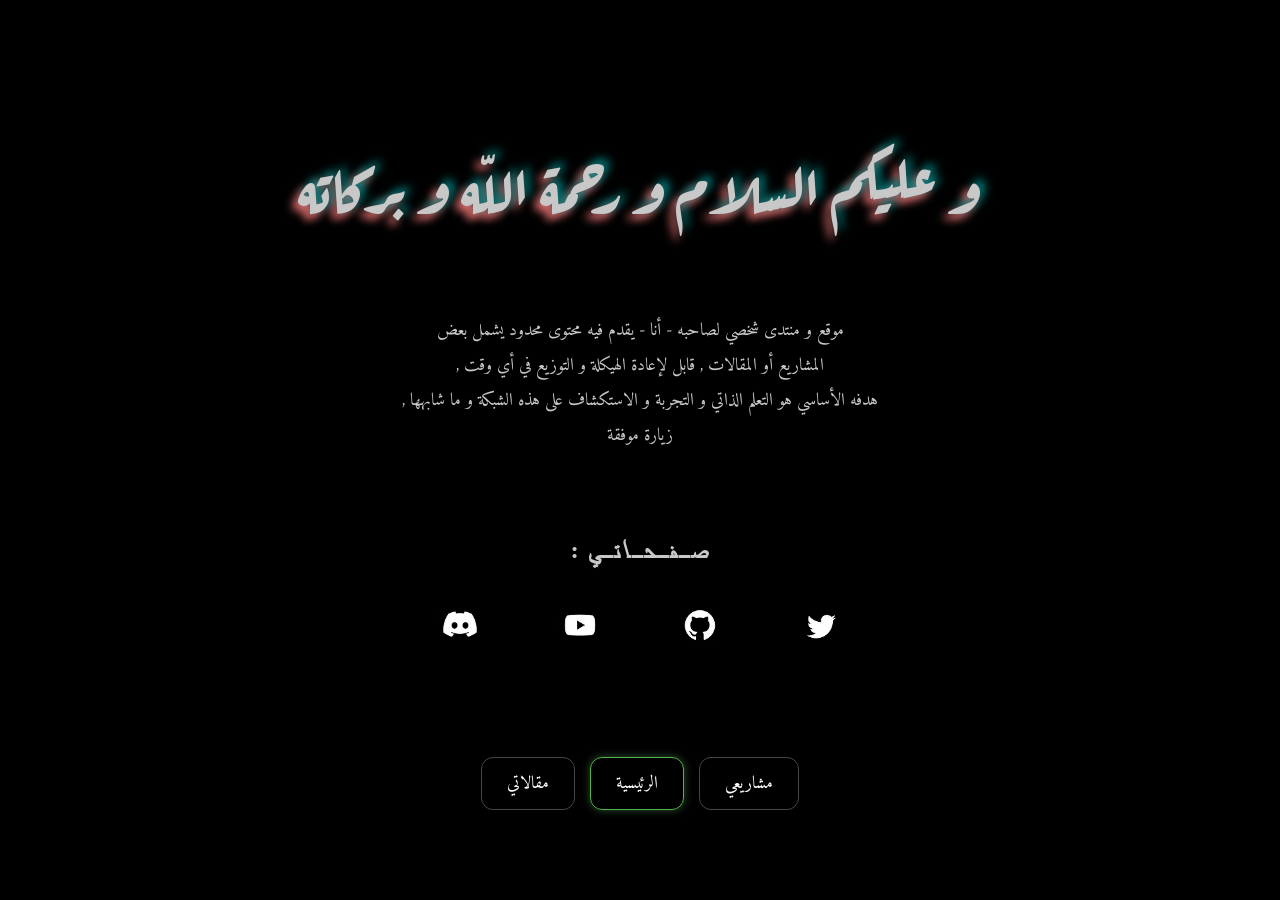
==== index.html @ 43a71548 "Modify links in index.html Updated project links in the navigation menu and social icons." ====
<!DOCTYPE html>
<html lang="ar" dir="rtl">
<head>
    <meta charset="UTF-8">
    <meta name="viewport" content="width=device-width, initial-scale=1.0">
    <title>Saturoi</title>

    <link rel="stylesheet" href="style.css">
</head>
<body>
    <div class="container">
        
        <!-- القسم العلوي -->
        <div class="content-top">
            <h1 class="glitch-title">و عليكم السلام و رحمة اللّه و بركاته</h1>
            <p class="description">
                موقع و منتدى شخصي لصاحبه - أنا - يقدم فيه محتوى محدود يشمل بعض <br>
                المشاريع أو المقالات , قابل لإعادة الهيكلة و التوزيع في أي وقت , <br>
                هدفه الأساسي هو التعلم الذاتي و التجربة و الاستكشاف على هذه الشبكة و ما شابهها ,
                <br>زيارة موفقة
            </p>
            
            <h2>صـفـحـاتـي :</h2>
            
            <div class="social-icons">
                <!-- يمكنك استبدال روابط "#" بروابط حساباتك الحقيقية -->
                <a href="https://x.com/saturoii">
                    <img src="img/twitter.png" style="height: 50px; width: 50px;">
                </a>
                <a href="https://github.com/Saturoi">
                    <img src="img/github.png" style="height: 50px; width: 50px;">
                </a>
                <a href="https://www.youtube.com/@Saturoi">
                    <img src="img/youtube.png" style="height: 50px; width: 50px;">
                </a>
                <a href="https://discord.com/users/692787689644359710">
                    <img src="img/discord.png" style="height: 50px; width: 50px;">
                </a>
            </div>
        </div>

        <!-- القسم السفلي -->
        <div class="content-bottom">
            
            <nav class="nav-menu">
                <a href="https://saturoi.com/projects" class="nav-btn">مشاريعي</a>
                <a href=" " class="nav-btn active">الرئيسية</a>
                <a href="https://saturoi.com/articles" class="nav-btn">مقالاتي</a>
            </nav>
        </div>

    </div>
</body>
</html>
---- style.css ----
@font-face {
    font-family: 'ArefRuqaa-Bold'; 
    src: url('fonts/ArefRuqaa-Bold.ttf') format('truetype');
}
@font-face {
    font-family: 'Amiri-Regular'; 
    src: url('fonts/Amiri-Regular.ttf') format('truetype');
}
@font-face {
    font-family: 'ae_furat_regular'; 
    src: url('fonts/ae_furat_regular.ttf') format('truetype');
}

::selection {
    background-color:  rgb(45, 80, 45); /* لون خلفية التحديد (هنا استخدمت اللون الأخضر الخاص بأزرارك) */
    color: rgb(210, 175, 210); /* لون النص عند التحديد (أبيض ليكون واضحاً) */
}

/* إعدادات عامة */
body {
    background-color: rgb(0, 0, 0);
    color: rgb(200, 200, 200);
    font-family: 'Amiri-Regular', sans-serif;
    margin: 0;
    padding: 0;
    display: flex;
    flex-direction: column;
    align-items: center;
    justify-content: center;
    min-height: 100vh;
    direction: rtl; /* لتوافق اللغة العربية */
    text-align: center;
}
h1 {
    font-family: 'ArefRuqaa-Bold', sans-serif;
    letter-spacing: 1px;
    font-size: 3rem;
}
h2 {
    font-family: 'ae_furat_regular', sans-serif;
    letter-spacing: 1px;
}
p {
    font-family: 'Amiri-Regular', sans-serif;
    line-height: 1.8;
    font-size: 1.25rem;
}

/* الحاوية الرئيسية لتوزيع المساحات */
.container {
    display: flex;
    flex-direction: column;
    align-items: center;
    justify-content: space-between;
    min-height: 80vh;
    width: 100%;
}

/* ========================================= */
/* تنسيقات قائمة المشاريع والمقالات */
/* ========================================= */

/* الحاوية التي تضم القائمة بأكملها */
.list-container {
    display: flex;
    flex-direction: column; /* لترتيب العناصر بشكل رأسي (تحت بعضها) */
    gap: 20px; /* المسافة بين المستطيلات */
    width: 380px;
    margin: 40px auto; /* لتوسيط الحاوية في منتصف الصفحة */
}

/* المستطيل الواحد (رابط المشروع أو المقال) */
.list-item {
    display: block; /* ليأخذ العرض كاملاً ويكون المستطيل كله قابلاً للنقر */
    background-color: transparent;
    color: rgb(225, 225, 225);
    text-decoration: none;
    padding: 10px 10px;
    border: 1px solid rgb(70, 70, 70); /* نفس إطار أزرار التنقل في الأسفل */
    border-radius: 15px; /* نفس درجة انحناء الزوايا */
    text-align: center; /* توسيط النص داخل المستطيل كما في صورتك */
    transition: all 0.25s ease; /* حركة ناعمة عند مرور الماوس */
}

/* تأثير مرور الماوس (يتطابق مع الزر الأخضر النشط) */
.list-item:hover {
    background-color: rgba(15, 15, 15); /* تفتيح خفيف للخلفية */
    border-color: rgb(80, 180, 80); /* الإطار يصبح أخضر */
    box-shadow: 0 0 8px rgb(45, 80, 45); /* توهج أخضر */
    transform: translateY(-3px); /* حركة خفيفة جداً للأعلى تعطي شعوراً بالتفاعل */
}

/* تنسيق النصوص داخل المستطيل (اختياري لترتيب العنوان والوصف) */
.list-item h2 {
    margin: 0;
    font-size: 1.25rem;
}

.list-item p {
    margin: 8px 0 0 0;
    font-size: 0.9rem;
    color: rgb(170, 170, 170); /* لون رمادي للوصف لتمييزه عن العنوان */
}

/* التأثيرات البصرية للنصوص */
.glitch-title {
    font-size: 4rem;
    text-shadow: 5px -5px 10px rgb(0, 130, 130), -5px 5px 10px rgb(255, 125, 125), 0 0 30px rgb(0, 0, 0);
    margin-bottom: 70px;
}


/* نصوص الفقرات */
.description {
    line-height: 2;
    max-width: 600px;
    font-size: 1.1rem;
    margin: 80px auto;
}

/* الأيقونات الاجتماعية */
.social-icons {
    display: flex; /* ضروري جداً لكي تعمل خاصية gap */
    justify-content: center; /* (اختياري) لوضع الأيقونات في منتصف الشاشة */
    gap: 50px; /* الآن ستعمل المسافة بشكل صحيح */
    margin-bottom: 80px;
    transition: all 0.25s ease;
}

/* التخلص من الخطوط البنفسجية للروابط */
/* إعداد الروابط (الأيقونات) لتكون جاهزة للحركة */
.social-icons a {
    text-decoration: none;
    transition: all 0.3s ease; /* يجعل ظهور اللون ناعماً وليس مفاجئاً */
    padding: 10px; /* مساحة حول الأيقونة لكي لا يكون اللون الأخضر ملتصقاً بها */
    border-radius: 50%; /* لجعل شكل التحديد دائرياً وجميلاً */
    display: inline-flex; /* لضبط التوسيط الداخلي */
}

/* ✔️ الكود الصحيح: تفعيل التأثير على كل أيقونة لوحدها عند مرور الماوس */
.social-icons a:hover {
    background-color: rgb(45, 80, 45); /* لون أخضر شفاف متناسق مع أزرار النافيقيشن */
    transform: scale(1.15); /* تكبير الأيقونة بنسبة 15% كحركة تفاعلية */
}

/* شريط التنقل السفلي */
.nav-menu {
    display: flex;
    gap: 15px;
}

.nav-btn {
    background-color: transparent;
    color: white;
    text-decoration: none;
    padding: 10px 25px;
    border: 1px solid rgb(70, 70, 70);
    border-radius: 12px;
    font-size: 1.1rem;
    transition: all 0.25s ease;
}

.nav-btn:hover {
    background-color: rgb(45, 80, 45);
    color: rgb(210, 175, 210);
    transform: scale(1.15);
}

.nav-btn.active {
    border-color: rgb(80, 180, 80); /* الإطار الأخضر الخفيف */
    box-shadow: 0 0 8px rgb(45, 80, 45);
}
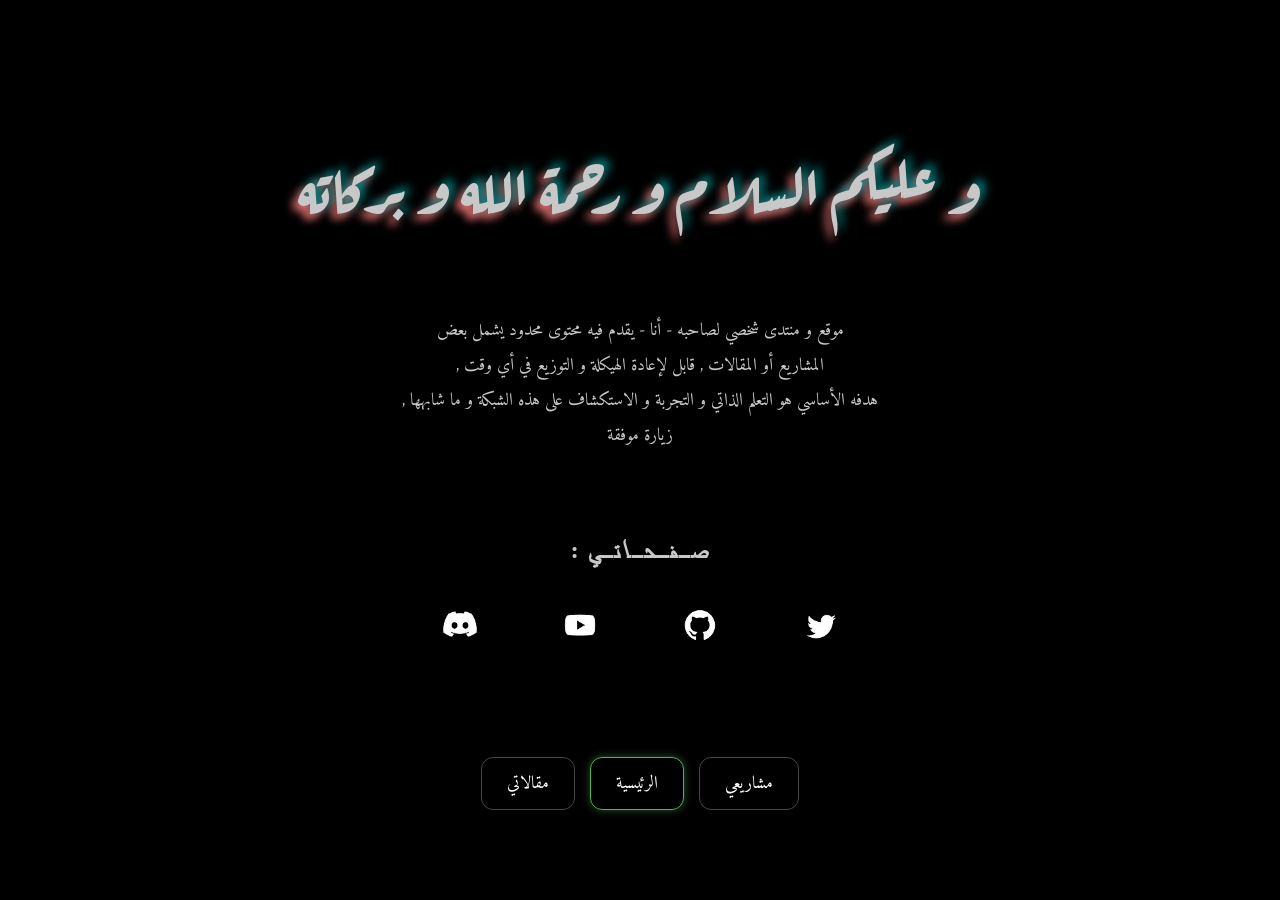
==== commit 655e13d1: "Fix HTML encoding issues in index.html" ====
--- a/index.html
+++ b/index.html
@@ -12,7 +12,7 @@
         
         <!-- القسم العلوي -->
         <div class="content-top">
-            <h1 class="glitch-title">و عليكم السلام و رحمة اللّه و بركاته</h1>
+            <h1 class="glitch-title">و عليكم السلام و رحمة الله و بركاته</h1>
             <p class="description">
                 موقع و منتدى شخصي لصاحبه - أنا - يقدم فيه محتوى محدود يشمل بعض <br>
                 المشاريع أو المقالات , قابل لإعادة الهيكلة و التوزيع في أي وقت , <br>
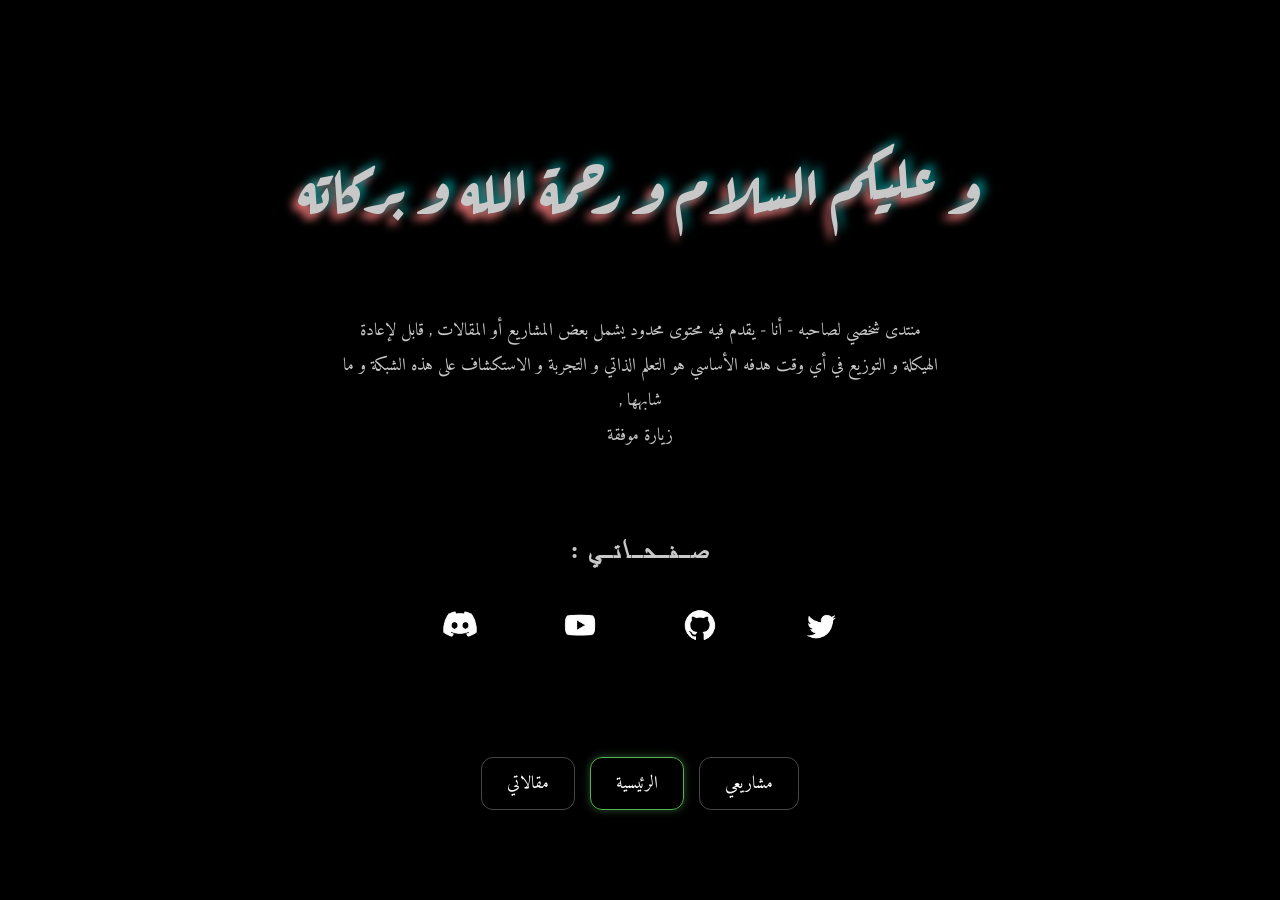
==== commit 64306c6d: "Refactor index.html for improved content and structure Updated the HTML structure and improved the c" ====
--- a/index.html
+++ b/index.html
@@ -2,53 +2,50 @@
 <html lang="ar" dir="rtl">
 <head>
     <meta charset="UTF-8">
-    <meta name="viewport" content="width=device-width, initial-scale=1.0">
+    <meta name="viewport" content="width=device-width, initial-scale=1, minimum-scale=0.5, maximum-scale=4">
+    <meta name="description" content="saturoi's web page">
+    <meta property="og:title" content="هذه مشاركة لصفحة ساتوروي">
+    <meta property="og:image" content="img/logoincontrast.png">
     <title>Saturoi</title>
-
+    <link rel="icon" type="image/png" href="img/logoincontrast.png">
     <link rel="stylesheet" href="style.css">
 </head>
 <body>
-    <div class="container">
-        
-        <!-- القسم العلوي -->
-        <div class="content-top">
-            <h1 class="glitch-title">و عليكم السلام و رحمة الله و بركاته</h1>
-            <p class="description">
-                موقع و منتدى شخصي لصاحبه - أنا - يقدم فيه محتوى محدود يشمل بعض <br>
-                المشاريع أو المقالات , قابل لإعادة الهيكلة و التوزيع في أي وقت , <br>
-                هدفه الأساسي هو التعلم الذاتي و التجربة و الاستكشاف على هذه الشبكة و ما شابهها ,
-                <br>زيارة موفقة
-            </p>
-            
-            <h2>صـفـحـاتـي :</h2>
-            
-            <div class="social-icons">
-                <!-- يمكنك استبدال روابط "#" بروابط حساباتك الحقيقية -->
-                <a href="https://x.com/saturoii">
-                    <img src="img/twitter.png" style="height: 50px; width: 50px;">
-                </a>
-                <a href="https://github.com/Saturoi">
-                    <img src="img/github.png" style="height: 50px; width: 50px;">
-                </a>
-                <a href="https://www.youtube.com/@Saturoi">
-                    <img src="img/youtube.png" style="height: 50px; width: 50px;">
-                </a>
-                <a href="https://discord.com/users/692787689644359710">
-                    <img src="img/discord.png" style="height: 50px; width: 50px;">
-                </a>
-            </div>
+<div class="container">
+
+    <div class="content-top">
+        <h1 class="glitch-title">و عليكم السلام و رحمة الله و بركاته</h1>
+        <p class="description"> منتدى شخصي لصاحبه - أنا - يقدم فيه محتوى محدود يشمل بعض المشاريع أو المقالات , قابل لإعادة الهيكلة و التوزيع في أي وقت هدفه الأساسي هو التعلم الذاتي و التجربة و الاستكشاف على هذه الشبكة و ما شابهها ,<br>
+            زيارة موفقة
+        </p>
+
+        <h2>صـفـحـاتـي :</h2>
+
+        <div class="social-icons">
+            <a href="https://x.com/saturoii" target="_blank">
+                <img src="img/twitter.png" style="height: 50px; width: 50px;">
+            </a>
+            <a href="https://github.com/Saturoi" target="_blank">
+                <img src="img/github.png" style="height: 50px; width: 50px;">
+            </a>
+            <a href="https://www.youtube.com/@Saturoi" target="_blank">
+                <img src="img/youtube.png" style="height: 50px; width: 50px;">
+            </a>
+            <a href="https://discord.com/users/692787689644359710" target="_blank">
+                <img src="img/discord.png" style="height: 50px; width: 50px;">
+            </a>
         </div>
+    </div>
 
-        <!-- القسم السفلي -->
-        <div class="content-bottom">
-            
-            <nav class="nav-menu">
-                <a href="https://saturoi.com/projects" class="nav-btn">مشاريعي</a>
-                <a href=" " class="nav-btn active">الرئيسية</a>
-                <a href="https://saturoi.com/articles" class="nav-btn">مقالاتي</a>
-            </nav>
-        </div>
+    <div class="content-bottom">
 
+        <nav class="nav-menu">
+            <a href="https://saturoi.com/projects" class="nav-btn">مشاريعي</a>
+            <a href="#" class="nav-btn active">الرئيسية</a>
+            <a href="https://saturoi.com/articles" class="nav-btn">مقالاتي</a>
+        </nav>
     </div>
+
+</div>
 </body>
 </html>
--- a/style.css
+++ b/style.css
@@ -1,22 +1,26 @@
 @font-face {
     font-family: 'ArefRuqaa-Bold'; 
     src: url('fonts/ArefRuqaa-Bold.ttf') format('truetype');
+    font-display: swap;
 }
+
 @font-face {
     font-family: 'Amiri-Regular'; 
     src: url('fonts/Amiri-Regular.ttf') format('truetype');
+    font-display: swap;
 }
+
 @font-face {
     font-family: 'ae_furat_regular'; 
     src: url('fonts/ae_furat_regular.ttf') format('truetype');
+    font-display: swap;
 }
 
 ::selection {
-    background-color:  rgb(45, 80, 45); /* لون خلفية التحديد (هنا استخدمت اللون الأخضر الخاص بأزرارك) */
-    color: rgb(210, 175, 210); /* لون النص عند التحديد (أبيض ليكون واضحاً) */
+    background-color: rgb(45, 80, 45);
+    color: rgb(210, 175, 210);
 }
 
-/* إعدادات عامة */
 body {
     background-color: rgb(0, 0, 0);
     color: rgb(200, 200, 200);
@@ -28,25 +32,27 @@
     align-items: center;
     justify-content: center;
     min-height: 100vh;
-    direction: rtl; /* لتوافق اللغة العربية */
+    direction: rtl;
     text-align: center;
 }
+
 h1 {
     font-family: 'ArefRuqaa-Bold', sans-serif;
     letter-spacing: 1px;
     font-size: 3rem;
 }
+
 h2 {
     font-family: 'ae_furat_regular', sans-serif;
     letter-spacing: 1px;
 }
+
 p {
     font-family: 'Amiri-Regular', sans-serif;
     line-height: 1.8;
     font-size: 1.25rem;
 }
 
-/* الحاوية الرئيسية لتوزيع المساحات */
 .container {
     display: flex;
     flex-direction: column;
@@ -56,41 +62,33 @@
     width: 100%;
 }
 
-/* ========================================= */
-/* تنسيقات قائمة المشاريع والمقالات */
-/* ========================================= */
-
-/* الحاوية التي تضم القائمة بأكملها */
 .list-container {
     display: flex;
-    flex-direction: column; /* لترتيب العناصر بشكل رأسي (تحت بعضها) */
-    gap: 20px; /* المسافة بين المستطيلات */
+    flex-direction: column;
+    gap: 20px; 
     width: 380px;
-    margin: 40px auto; /* لتوسيط الحاوية في منتصف الصفحة */
+    margin: 40px auto; 
 }
 
-/* المستطيل الواحد (رابط المشروع أو المقال) */
 .list-item {
-    display: block; /* ليأخذ العرض كاملاً ويكون المستطيل كله قابلاً للنقر */
+    display: block;
     background-color: transparent;
     color: rgb(225, 225, 225);
     text-decoration: none;
     padding: 10px 10px;
-    border: 1px solid rgb(70, 70, 70); /* نفس إطار أزرار التنقل في الأسفل */
-    border-radius: 15px; /* نفس درجة انحناء الزوايا */
-    text-align: center; /* توسيط النص داخل المستطيل كما في صورتك */
-    transition: all 0.25s ease; /* حركة ناعمة عند مرور الماوس */
+    border: 1px solid rgb(70, 70, 70);
+    border-radius: 15px; 
+    text-align: center; 
+    transition: all 0.25s ease;
 }
 
-/* تأثير مرور الماوس (يتطابق مع الزر الأخضر النشط) */
 .list-item:hover {
-    background-color: rgba(15, 15, 15); /* تفتيح خفيف للخلفية */
-    border-color: rgb(80, 180, 80); /* الإطار يصبح أخضر */
-    box-shadow: 0 0 8px rgb(45, 80, 45); /* توهج أخضر */
-    transform: translateY(-3px); /* حركة خفيفة جداً للأعلى تعطي شعوراً بالتفاعل */
+    background-color: rgba(15, 15, 15);
+    border-color: rgb(80, 180, 80);
+    box-shadow: 0 0 8px rgb(45, 80, 45);
+    transform: translateY(-3px);
 }
 
-/* تنسيق النصوص داخل المستطيل (اختياري لترتيب العنوان والوصف) */
 .list-item h2 {
     margin: 0;
     font-size: 1.25rem;
@@ -99,18 +97,16 @@
 .list-item p {
     margin: 8px 0 0 0;
     font-size: 0.9rem;
-    color: rgb(170, 170, 170); /* لون رمادي للوصف لتمييزه عن العنوان */
+    color: rgb(170, 170, 170);
 }
 
-/* التأثيرات البصرية للنصوص */
 .glitch-title {
     font-size: 4rem;
     text-shadow: 5px -5px 10px rgb(0, 130, 130), -5px 5px 10px rgb(255, 125, 125), 0 0 30px rgb(0, 0, 0);
     margin-bottom: 70px;
+    max-width: 100%;
 }
 
-
-/* نصوص الفقرات */
 .description {
     line-height: 2;
     max-width: 600px;
@@ -118,32 +114,26 @@
     margin: 80px auto;
 }
 
-/* الأيقونات الاجتماعية */
 .social-icons {
-    display: flex; /* ضروري جداً لكي تعمل خاصية gap */
-    justify-content: center; /* (اختياري) لوضع الأيقونات في منتصف الشاشة */
-    gap: 50px; /* الآن ستعمل المسافة بشكل صحيح */
+    display: flex; 
+    justify-content: center; 
+    gap: 50px;
     margin-bottom: 80px;
-    transition: all 0.25s ease;
 }
 
-/* التخلص من الخطوط البنفسجية للروابط */
-/* إعداد الروابط (الأيقونات) لتكون جاهزة للحركة */
 .social-icons a {
     text-decoration: none;
-    transition: all 0.3s ease; /* يجعل ظهور اللون ناعماً وليس مفاجئاً */
-    padding: 10px; /* مساحة حول الأيقونة لكي لا يكون اللون الأخضر ملتصقاً بها */
-    border-radius: 50%; /* لجعل شكل التحديد دائرياً وجميلاً */
-    display: inline-flex; /* لضبط التوسيط الداخلي */
+    transition: all 0.3s ease;
+    padding: 10px; 
+    border-radius: 50%;
+    display: inline-flex;
 }
 
-/* ✔️ الكود الصحيح: تفعيل التأثير على كل أيقونة لوحدها عند مرور الماوس */
 .social-icons a:hover {
-    background-color: rgb(45, 80, 45); /* لون أخضر شفاف متناسق مع أزرار النافيقيشن */
-    transform: scale(1.15); /* تكبير الأيقونة بنسبة 15% كحركة تفاعلية */
+    background-color: rgb(45, 80, 45);
+    transform: scale(1.15);
 }
 
-/* شريط التنقل السفلي */
 .nav-menu {
     display: flex;
     gap: 15px;
@@ -167,6 +157,6 @@
 }
 
 .nav-btn.active {
-    border-color: rgb(80, 180, 80); /* الإطار الأخضر الخفيف */
+    border-color: rgb(80, 180, 80); 
     box-shadow: 0 0 8px rgb(45, 80, 45);
-}+}
